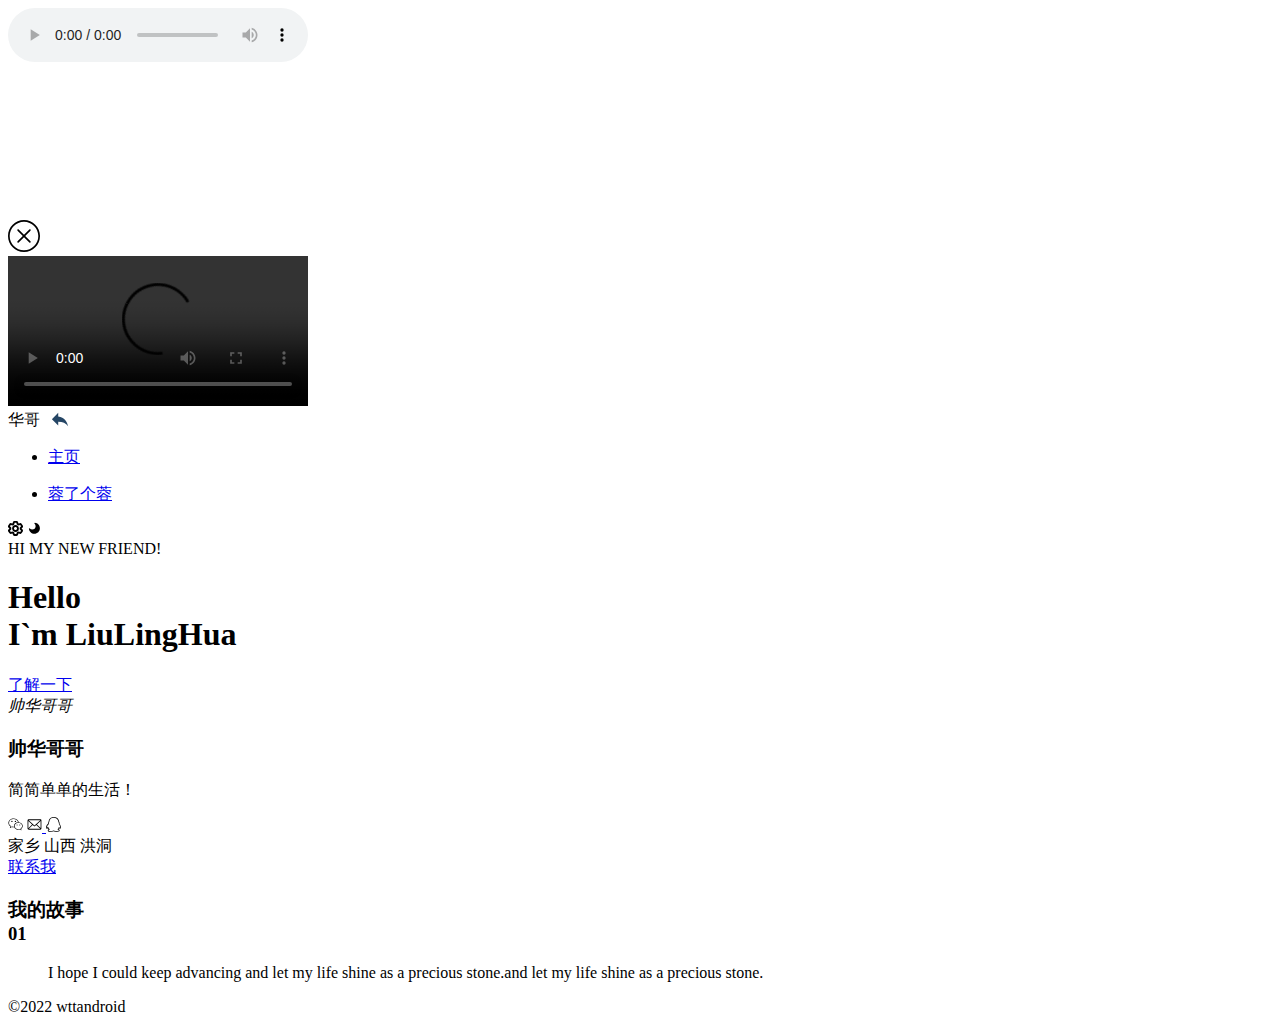
==== index.html @ 84336a1c "Update index.html" ====
<!DOCTYPE html>
<html lang="en">

<head>
  <meta charset="UTF-8">
  <meta http-equiv="X-UA-Compatible" content="IE=edge">
  <meta name="viewport" content="width=device-width, initial-scale=1.0">
  <title>帅华浅笑</title>
  <link rel="stylesheet" href="./css/base.css">
  <script src="./js/jq.js"></script>
  <link rel="stylesheet" href="./css/index1.css">

</head>

<body>

  <div class="music-wrap" id="musicwrap">
    <audio id="play1" controls>
      <source src="./img/music.mp3">
    </audio>
  </div>


  <canvas class="canvas-wrap" id="triangle-lost-in-space" resize="true"></canvas>

  <!-- loadding -->
  <div class="lodding-wrap">
    <div class="loadding-div"></div>
  </div>
  <!-- 遮罩层 -->
  <div class="zhezhao" id="zhezhao">
    <span class="close"><svg t="1649229755294" class="icon" viewBox="0 0 1024 1024" version="1.1"
        xmlns="http://www.w3.org/2000/svg" p-id="4692" width="32" height="32">
        <path
          d="M512 0C229.187368 0 0 229.187368 0 512 0 794.812632 229.187368 1024 512 1024 794.812632 1024 1024 794.812632 1024 512 1024 229.187368 794.812632 0 512 0ZM512 970.105263C259.368421 970.105263 53.894737 764.631579 53.894737 512 53.894737 259.368421 259.368421 53.894737 512 53.894737 764.631579 53.894737 970.105263 259.368421 970.105263 512 970.105263 764.631579 764.631579 970.105263 512 970.105263ZM550.130526 512 719.629474 342.366316C730.273684 331.856842 730.273684 314.88 719.629474 304.370526 709.12 293.726316 692.143158 293.726316 681.633684 304.370526L512 473.869474 342.366316 304.370526C331.856842 293.726316 314.88 293.726316 304.370526 304.370526 293.726316 314.88 293.726316 331.856842 304.370526 342.366316L473.869474 512 304.370526 681.633684C293.726316 692.143158 293.726316 709.12 304.370526 719.629474 309.625263 724.884211 316.496842 727.578947 323.368421 727.578947 330.24 727.578947 337.111579 724.884211 342.366316 719.629474L512 550.130526 681.633684 719.629474C686.888421 724.884211 693.76 727.578947 700.631579 727.578947 707.503158 727.578947 714.374737 724.884211 719.629474 719.629474 730.273684 709.12 730.273684 692.143158 719.629474 681.633684L550.130526 512Z"
          p-id="4693"></path>
      </svg></span>
    <div id="videoResume">
      <video id="videoResumeC" controls="" name="media">
        <source src="http://123.56.144.92/hualang/WhyDon'tWe.mp4" type="video/mp4">
      </video>
    </div>
  </div>

  <!-- 主要页面 -->
  <div class="box">

    <!-- 顶部栏 -->
    <div class="header borderafter">
      <!-- 返回按钮 -->
      <a style="position: absolute;left:50px;" href="javascript:history.back()">
        <svg t="1649246285004" class="icon" viewBox="0 0 1024 1024" version="1.1" xmlns="http://www.w3.org/2000/svg"
          p-id="3737" width="20" height="20">
          <path
            d="M98 468.9l322.8-322.8v184.4C743.6 376.7 881.9 607.3 928 837.8 812.7 676.4 651.3 602.6 420.8 602.6v189.1L98 468.9z"
            p-id="3738" fill="#254665"></path>
        </svg>
      </a>


      <div class="col">
        <span>华哥</span>
        <!-- 右边操作栏 -->

        <div class="header-right">
          <!-- 按钮 -->
          <div class="min_menu-wrap" id="minmenu">
            <span class="min_menu"></span>
          </div>
          <!-- 列表 -->
          <div class="menu_list">
            <!-- 栏目 -->
            <ul class="header-nav">
              <li class="active"><a href="./index1.html">主页</a></li>
            </ul>
            <ul class="header-nav">
              <li class="active"><a href="./rlgr.html">蓉了个蓉</a></li>
            </ul>
            <!-- 开关灯 -->
            <span class="kaig-bottm">
              <svg t="1649159647627" class="icon" viewBox="0 0 1024 1024" version="1.1"
                xmlns="http://www.w3.org/2000/svg" p-id="2250" width="15" height="15">
                <path
                  d="M1008.535135 710.670332l-70.446388 116.386904a112.099975 112.099975 0 0 1-140.572857 43.829042l-69.422645-17.083729c-5.502624 3.1992-11.133217 6.3984-16.763809 9.341665l-18.299425 62.896276C687.335435 981.514621 639.4754 1023.744064 582.657604 1023.744064H441.764828c-56.817796 0-104.677831-42.293427-110.308423-97.703574l-18.299425-62.896276a422.166458 422.166458 0 0 1-16.827793-9.341665l-69.614597 17.083729a112.163959 112.163959 0 0 1-140.508873-43.893026L15.631361 710.542364a107.493127 107.493127 0 0 1 32.43989-144.731817L96.251206 518.910272a410.649338 410.649338 0 0 1 0-14.204448l-48.179955-46.836291a107.365159 107.365159 0 0 1-32.375906-144.731817l70.190452-116.450888a112.099975 112.099975 0 0 1 140.572857-43.893026l69.550612 17.083729c5.566608-3.1992 11.133217-6.3984 16.827794-9.341665l18.299425-62.896276C336.831061 42.229443 384.691096 0 441.508892 0H582.529636c56.817796 0 104.677831 42.293427 110.372407 97.63959l18.235441 62.704324c5.75856 3.007248 11.325169 6.142464 16.827793 9.341665l69.678581-17.083729a112.163959 112.163959 0 0 1 140.508873 43.893026l70.446388 116.514872a107.493127 107.493127 0 0 1-32.375906 144.731817l-48.179955 46.772307a414.616346 414.616346 0 0 1 0 14.204448l48.243939 46.836291c47.092227 31.928018 62.192452 94.952262 32.247938 145.115721z m-213.066733-142.23644l3.391152-31.032242a246.210447 246.210447 0 0 0 0-51.699076l-3.263184-30.904274 93.992502-91.305173-53.554612-88.553862-131.615096 32.311922-23.546113-16.059985a294.134466 294.134466 0 0 0-48.627844-26.809297l-27.513121-11.901025L568.453156 127.968008H455.649356L419.370426 252.736816l-27.705074 11.965009c-16.635841 7.166208-32.951762 16.187953-48.499875 26.745313l-23.610097 15.996001-131.487128-32.247938-53.36266 88.489878 94.056486 91.433141-3.263184 30.968258a247.874031 247.874031 0 0 0 0 51.699076l3.1992 30.904274-93.928518 91.369157 53.554612 88.489878 131.551112-32.311922 23.610097 16.059985c15.292177 10.429393 31.544114 19.451137 48.563859 26.809297l27.577106 11.965009L455.905292 895.776056h112.611848l36.342914-124.768808 27.64109-11.965009c16.699825-7.166208 32.951762-16.187953 48.563859-26.745313l23.546113-15.996001 131.423144 32.247938 53.68258-88.745814-94.184454-91.369157zM512.147232 615.846038c57.329668 0 103.846038-46.516371 103.974006-103.974006 0-57.329668-46.644339-103.974006-103.974006-103.974007S408.173225 454.542364 408.173225 511.872032 454.817564 615.846038 512.147232 615.846038z m0 127.968008c-127.968008 0-231.942014-103.910022-231.942015-231.942014 0-127.968008 103.910022-231.942014 231.942015-231.942015 127.968008 0 231.942014 103.910022 231.942014 232.133967A232.133967 232.133967 0 0 1 512.147232 743.814046z"
                  p-id="2251"></path>
              </svg>
              <!-- 开关按钮 -->
              <span class="my-radio active" id="myRadio">
                <i></i>
              </span>
              <svg t="1649159678284" class="icon" viewBox="0 0 1024 1024" version="1.1"
                xmlns="http://www.w3.org/2000/svg" p-id="3376" width="15" height="15">
                <path
                  d="M505.4 878.6c-196.7 0-358-150.9-374.9-343.1 1-18.6 16.1-33.4 34.9-33.4 10.8 0 20.5 4.8 26.9 12.4 0.2 0.3 0.5 0.1 0.5-0.7 41.6 44.2 100.5 71.9 166.1 71.9 127.1 0 230.1-103 230.1-230.1 0-66.1-28-125.1-72.6-166.8 0.1-0.1 0.5-0.1 0.3-0.3-7-6.5-11.4-15.7-11.4-26.1 0-19 14.9-34.1 33.7-35.3 192.1 17.1 342.9 178.3 342.9 375 0 208-168.5 376.5-376.5 376.5z"
                  p-id="3377"></path>
              </svg>
            </span>
          </div>
        </div>
      </div>
    </div>

    <!-- 顶部导航 -->
    <div class="navigation">
      <div class="nav-titleBox co zz">
        <!-- 占位符 -->
        <div class="co-left"></div>

        <!-- 标题 -->
        <div class="co-right ">
          <span class="titleBox-tag">HI MY NEW FRIEND!</span>
          <h1>
            Hello<br>
            I`m LiuLingHua
          </h1>
          <a class="buttom navbtn" href="#next-one">了解一下
          </a>
        </div>
      </div>
    </div>




    <!-- 主要内容 -->
    <div class="container content zz">

      <!-- 占位符 -->
      <div class="co-left">
        <!-- 简历吸盘 -->
        <div class="me-card carbox borderbefore" id="mycard">
          <div class="mecar-title">
            <div class="me-image">
              <span class="status">
                <i>帅华哥哥</i>
              </span>
              <img src="./img/head.jpg" alt="">
            </div>
            <h3>帅华哥哥</h3>
            <p class="me-hover">
              <span>简简单单的生活！</span>
            </p>
          </div>
          <div class="borderbotm"></div>
          <div class="lianxi-list">
            <a title="wx:你猜">
              <svg t="1649145899448" class="icon" viewBox="0 0 1024 1024" version="1.1"
                xmlns="http://www.w3.org/2000/svg" p-id="14861" width="15" height="15">
                <path
                  d="M506.942 345.921c25.259 0 42.134-16.916 42.134-42.107 0-25.477-16.848-41.956-42.134-41.956-25.299 0-50.668 16.48-50.668 41.956 0.028 25.204 25.409 42.107 50.668 42.107l0 0zM506.942 345.921zM271.257 261.857c-25.259 0-50.79 16.48-50.79 41.956 0 25.19 25.532 42.107 50.79 42.107 25.163 0 42.012-16.916 42.012-42.107-0.014-25.477-16.834-41.956-42.012-41.956l0 0zM271.257 261.857zM1010.654 615.492c0-133.202-123.563-246.702-275.237-258.512 0.205-1.652 0.301-3.373-0.068-5.092-30.406-141.79-182.886-248.695-354.7-248.695-194.15 0-352.119 135.387-352.119 301.793 0 89.279 45.574 169.725 131.946 233.158l-30.106 90.508c-1.939 5.885-0.177 12.37 4.506 16.452 2.853 2.458 6.445 3.741 10.076 3.741 2.335 0 4.697-0.546 6.867-1.625l113.036-56.565 13.926 2.827c34.802 7.154 64.853 13.353 101.868 13.353 10.895 0 40.878-3.987 43.404-7.182 40.755 101.99 153.094 175.61 285.273 175.61 33.86 0 68.13-8.164 98.891-15.866l87.136 47.636c2.307 1.257 4.847 1.911 7.359 1.911 3.441 0 6.881-1.161 9.639-3.413 4.847-3.932 6.841-10.404 5.038-16.33l-22.255-74.001c74.602-58.955 115.521-129.488 115.521-199.708l0 0zM409.798 665.75c-9.626 0.833-19.388 1.243-29.082 1.243-32.686 0-60.334-5.652-92.31-12.26l-18.582-3.755c-3.195-0.683-6.567-0.245-9.503 1.269l-81.687 40.892 21.231-63.775c2.076-6.24-0.205-13.053-5.57-16.821-82.07-57.207-123.659-126.894-123.659-207.093 0-144.179 139.087-261.516 310.067-261.516 151.142 0 284.959 91.955 312.579 214.261-158.475 2.076-286.706 113.487-286.706 250.32 0 19.893 3.018 39.171 8.11 57.767-1.542-0.382-3.168-0.683-4.887-0.532l0 0zM860.371 788.699c-4.875 3.673-6.935 10.007-5.188 15.852l13.804 45.903-56.647-30.993c-2.157-1.188-4.588-1.803-7.004-1.803-1.188 0-2.389 0.15-3.564 0.464-30.379 7.674-61.822 15.593-92.433 15.593-142.186 0-257.857-97.717-257.857-217.811 0-120.095 115.658-217.771 257.857-217.771 139.469 0 257.325 99.724 257.325 217.771 0 59.87-37.738 121.255-106.291 172.797l0 0zM868.181 797.178zM616.454 506.006c-16.848 0-33.696 16.971-33.696 33.792 0 16.944 16.848 33.669 33.696 33.669 25.313 0 42.038-16.725 42.038-33.669 0-16.848-16.725-33.792-42.038-33.792l0 0zM616.454 506.006zM801.58 506.006c-16.603 0-33.451 16.971-33.451 33.792 0 16.944 16.848 33.669 33.451 33.669 25.231 0 42.257-16.725 42.257-33.669 0-16.848-16.998-33.792-42.257-33.792l0 0zM801.58 506.006z"
                  p-id="14862"></path>
              </svg>
            </a>
            <a title="email:2501448424@qq.com" href="Mailto:2501448424@qq.com?Subject=邮箱标题&amp;Body=邮箱内容！">
              <svg t="1649145973361" class="icon" viewBox="0 0 1024 1024" version="1.1"
                xmlns="http://www.w3.org/2000/svg" p-id="17271" width="15" height="15">
                <path
                  d="M983.899806 785.385782V224.886223h0.180631l-0.180631-4.696419c-0.180632-5.238314-0.722526-10.476627-1.806315-15.714941-2.890104-25.469042-21.675781-44.977245-45.519139-47.686717H122.287529c-11.741048 0-23.482096 1.625684-34.861881 5.238314-30.346093 10.295996-50.757453 40.100194-50.576821 74.058917v534.849885c-0.361263 21.314518 5.780208 42.087141 17.701887 59.789028l0.361263 0.722526 5.418946 3.973893c18.243782 21.856412 44.977245 34.319986 73.517022 34.500618H904.421944c37.751984 0 70.265655-27.094726 79.477862-66.291763l0.180631-0.541894c0.361263-5.96084 0.361263-11.741048-0.180631-17.701888zM390.16405 547.494091l55.453872 49.854295 43.893456 40.100194c5.418945 5.96084 13.005468 9.57347 21.133886 9.57347 7.947786 0 15.534309-3.431999 21.133886-9.57347l101.153642-91.941436 272.753572 263.721997H126.622685L390.16405 547.494091z m120.119951 30.346092L111.449638 216.03528H115.604163c214.409596-0.903158 703.559711-2.890104 793.875463-0.361263l-399.195625 362.166166z m165.458458-69.72376l251.619686-227.956959v474.518963L675.742459 508.116423z m-328.568707 0.180631L93.205856 760.278003V278.895043l253.967896 229.402011z"
                  p-id="17272"></path>
              </svg>
            </a>
            <a title="QQ:2501448424">
              <svg t="1649146096754" class="icon" viewBox="0 0 1024 1024" version="1.1"
                xmlns="http://www.w3.org/2000/svg" p-id="18277" width="15" height="15">
                <path
                  d="M537.576602 0c345.434577 0 362.285044 329.787714 362.285044 329.787714 52.356809 69.207276 24.072096 131.794725 24.072096 131.794725 168.504671 264.793055 59.578437 341.22196 29.488318 346.638181-29.488318 5.416222-58.374833-32.49733-58.374833-32.49733s-9.628838 37.913551-33.700934 58.374833c87.86315 40.922563 72.216288 92.075767 72.216288 92.075767s-18.655874 154.061414-383.94993 56.569425l-31.293725-5.416222c-350.248996 126.378504-393.578768-43.931575-393.578768-43.931575s-14.443258-71.012683 53.560413-97.491989c-39.718958-24.072096-53.560413-75.2253-53.560413-75.2253s-35.506341 57.77303-81.845126 36.709946C-3.443754 775.723291-31.728467 587.359141 143.997834 451.351799c0 0-25.275701-80.641521 32.49733-128.785713C176.495163 322.566085 192.142025 0 537.576602 0L537.576602 0 537.576602 0zM230.055576 341.22196C153.626672 406.216619 204.779876 471.211278 204.779876 471.211278 36.275204 574.72129 66.365324 742.022357 66.365324 742.022357s27.081108-13.239653 45.736982-52.356809c19.257677-39.117156 48.745994 6.619826 48.745994 6.619826s18.655874 89.066755 74.623497 123.971294c56.569425 34.904539-2.40721 57.171228-2.40721 57.171228s-61.985647 0.601802-56.569425 43.329773c5.416222 42.126168 205.81642 95.084779 325.575097 1.203605l63.791054 8.425234c209.427235 72.81809 312.937247 4.814419 319.557073-8.425234 6.619826-13.239653-31.895527-38.515353-67.401869-53.560413-35.506341-15.04506-44.533377-30.691922-13.239653-51.153204 31.293725-21.063084 43.931575-62.587449 61.985647-105.31542 18.054072-42.72797 45.736982-21.664886 49.347797-9.628838 3.610814 12.036048 29.488318 52.356809 29.488318 52.356809s68.003671-72.216288-73.419893-285.856139c0 0 30.691922-63.791054-21.063084-116.147863 0 0-12.63785-300.299397-320.158876-300.299397C224.639355 52.356809 230.055576 341.22196 230.055576 341.22196L230.055576 341.22196 230.055576 341.22196z"
                  p-id="18278"></path>
              </svg>
            </a>
          </div>
          <div class="borderbotm"></div>
          <div class="mecar-bottm">
            <div>
              <span class="mecarbottm-key">家乡</span>
              <span class="mecarbottm-value">山西 洪洞</span>
            </div>
          </div>
          <div class="borderbotm"></div>
          <div class="buttom-box ">
            <a class="button" href="Mailto:1457321681@qq.com?Subject=邮箱标题&amp;Body=邮箱内容！">联系我</a>
          </div>
        </div>
      </div>
      <!-- 右边 -->
      <div class="co-right" id="next-one">
        <!-- 完成项目 -->
        <div class="content-li li1">

        </div>
        <!-- 我的故事 -->
        <div class="content-li li2">
          <h3>
            <span>我的故事</span>
            <div class="borderbotm"></div>
            <span>01</span>
          </h3>
          <div class="carbox li2-box">
            <blockquote>
              I hope I could keep advancing and let my life shine as a precious stone.and let my life shine as a
              precious stone.
            </blockquote>
          </div>
        </div>
        <!-- 我的能力 -->
        <div class="content-li li4">
        </div>

        <div class="borderbotm"></div>
        <!-- 底部 -->
        <div class="carbox copybottm">
          ©2022 wttandroid
        </div>
      </div>
      <div class="left">
      </div>

    </div>

</body>
<script type="text/javascript" src="./js/paper-full.min.js"></script>
<script type="text/javascript" src="./js/canvas.js"></script>
<script src="./js/base.js"></script>
<script src="./js/index1.js"></script>


</html>
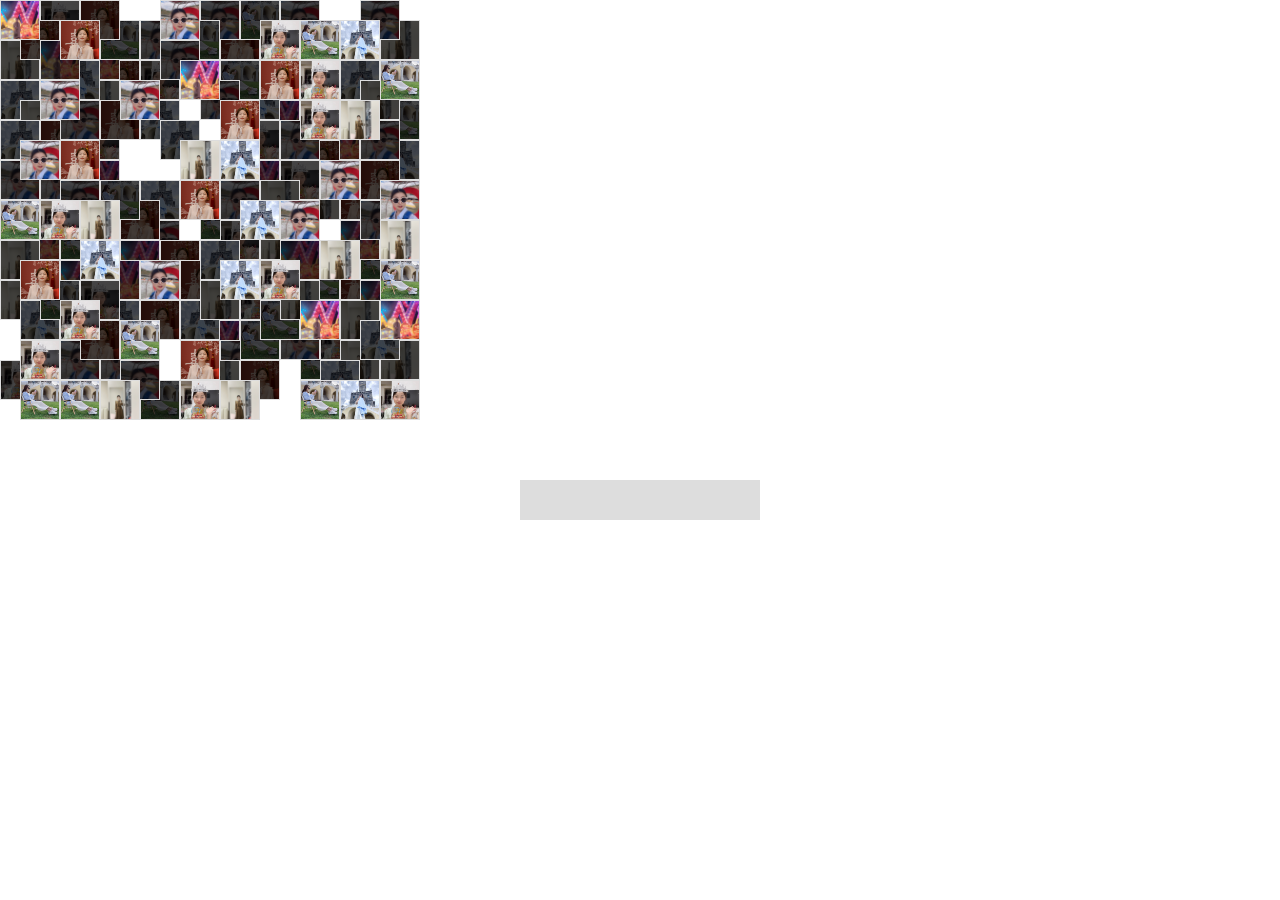
==== commit 2b7471fe: "Update index.html" ====
--- a/index.html
+++ b/index.html
@@ -1,226 +1,256 @@
 <!DOCTYPE html>
 <html lang="en">
-
 <head>
-  <meta charset="UTF-8">
-  <meta http-equiv="X-UA-Compatible" content="IE=edge">
-  <meta name="viewport" content="width=device-width, initial-scale=1.0">
-  <title>帅华浅笑</title>
-  <link rel="stylesheet" href="./css/base.css">
-  <script src="./js/jq.js"></script>
-  <link rel="stylesheet" href="./css/index1.css">
-
+    <meta charset="UTF-8" />
+    <meta http-equiv="X-UA-Compatible" content="IE=edge" />
+    <meta name="viewport" content="width=device-width, initial-scale=1.0" />
+
+    <title>蓉了个蓉</title>
+    <style>
+        * {
+            box-sizing: border-box;
+        }
+        body {
+            margin: 0;
+        }
+        .main {
+            position: relative;
+        }
+        .item {
+            position: absolute;
+            background: no-repeat center center #ffffff;
+            border: 1px solid #ddd;
+            background-size: 100%;
+            color: transparent;
+            display: flex;
+            justify-content: center;
+            align-items: center;
+            z-index: 0;
+            transition: left 0.3s, top 0.3s, transform 0.1s;
+        }
+        .item:after {
+            content: "";
+            position: absolute;
+            top: 0;
+            bottom: 0;
+            left: 0;
+            right: 0;
+            transition: background-color 0.2s;
+        }
+        .disabled:after {
+            background-color: rgba(0, 0, 0, 0.7);
+        }
+        .move-list {
+            border: 1px solid #ddd;
+            background-color: #ddd;
+            margin: 0 auto;
+        }
+    </style>
 </head>
-
 <body>
-
-  <div class="music-wrap" id="musicwrap">
-    <audio id="play1" controls>
-      <source src="./img/music.mp3">
-    </audio>
-  </div>
-
-
-  <canvas class="canvas-wrap" id="triangle-lost-in-space" resize="true"></canvas>
-
-  <!-- loadding -->
-  <div class="lodding-wrap">
-    <div class="loadding-div"></div>
-  </div>
-  <!-- 遮罩层 -->
-  <div class="zhezhao" id="zhezhao">
-    <span class="close"><svg t="1649229755294" class="icon" viewBox="0 0 1024 1024" version="1.1"
-        xmlns="http://www.w3.org/2000/svg" p-id="4692" width="32" height="32">
-        <path
-          d="M512 0C229.187368 0 0 229.187368 0 512 0 794.812632 229.187368 1024 512 1024 794.812632 1024 1024 794.812632 1024 512 1024 229.187368 794.812632 0 512 0ZM512 970.105263C259.368421 970.105263 53.894737 764.631579 53.894737 512 53.894737 259.368421 259.368421 53.894737 512 53.894737 764.631579 53.894737 970.105263 259.368421 970.105263 512 970.105263 764.631579 764.631579 970.105263 512 970.105263ZM550.130526 512 719.629474 342.366316C730.273684 331.856842 730.273684 314.88 719.629474 304.370526 709.12 293.726316 692.143158 293.726316 681.633684 304.370526L512 473.869474 342.366316 304.370526C331.856842 293.726316 314.88 293.726316 304.370526 304.370526 293.726316 314.88 293.726316 331.856842 304.370526 342.366316L473.869474 512 304.370526 681.633684C293.726316 692.143158 293.726316 709.12 304.370526 719.629474 309.625263 724.884211 316.496842 727.578947 323.368421 727.578947 330.24 727.578947 337.111579 724.884211 342.366316 719.629474L512 550.130526 681.633684 719.629474C686.888421 724.884211 693.76 727.578947 700.631579 727.578947 707.503158 727.578947 714.374737 724.884211 719.629474 719.629474 730.273684 709.12 730.273684 692.143158 719.629474 681.633684L550.130526 512Z"
-          p-id="4693"></path>
-      </svg></span>
-    <div id="videoResume">
-      <video id="videoResumeC" controls="" name="media">
-        <source src="http://123.56.144.92/hualang/WhyDon'tWe.mp4" type="video/mp4">
-      </video>
-    </div>
-  </div>
-
-  <!-- 主要页面 -->
-  <div class="box">
-
-    <!-- 顶部栏 -->
-    <div class="header borderafter">
-      <!-- 返回按钮 -->
-      <a style="position: absolute;left:50px;" href="javascript:history.back()">
-        <svg t="1649246285004" class="icon" viewBox="0 0 1024 1024" version="1.1" xmlns="http://www.w3.org/2000/svg"
-          p-id="3737" width="20" height="20">
-          <path
-            d="M98 468.9l322.8-322.8v184.4C743.6 376.7 881.9 607.3 928 837.8 812.7 676.4 651.3 602.6 420.8 602.6v189.1L98 468.9z"
-            p-id="3738" fill="#254665"></path>
-        </svg>
-      </a>
-
-
-      <div class="col">
-        <span>华哥</span>
-        <!-- 右边操作栏 -->
-
-        <div class="header-right">
-          <!-- 按钮 -->
-          <div class="min_menu-wrap" id="minmenu">
-            <span class="min_menu"></span>
-          </div>
-          <!-- 列表 -->
-          <div class="menu_list">
-            <!-- 栏目 -->
-            <ul class="header-nav">
-              <li class="active"><a href="./index1.html">主页</a></li>
-            </ul>
-            <ul class="header-nav">
-              <li class="active"><a href="./rlgr.html">蓉了个蓉</a></li>
-            </ul>
-            <!-- 开关灯 -->
-            <span class="kaig-bottm">
-              <svg t="1649159647627" class="icon" viewBox="0 0 1024 1024" version="1.1"
-                xmlns="http://www.w3.org/2000/svg" p-id="2250" width="15" height="15">
-                <path
-                  d="M1008.535135 710.670332l-70.446388 116.386904a112.099975 112.099975 0 0 1-140.572857 43.829042l-69.422645-17.083729c-5.502624 3.1992-11.133217 6.3984-16.763809 9.341665l-18.299425 62.896276C687.335435 981.514621 639.4754 1023.744064 582.657604 1023.744064H441.764828c-56.817796 0-104.677831-42.293427-110.308423-97.703574l-18.299425-62.896276a422.166458 422.166458 0 0 1-16.827793-9.341665l-69.614597 17.083729a112.163959 112.163959 0 0 1-140.508873-43.893026L15.631361 710.542364a107.493127 107.493127 0 0 1 32.43989-144.731817L96.251206 518.910272a410.649338 410.649338 0 0 1 0-14.204448l-48.179955-46.836291a107.365159 107.365159 0 0 1-32.375906-144.731817l70.190452-116.450888a112.099975 112.099975 0 0 1 140.572857-43.893026l69.550612 17.083729c5.566608-3.1992 11.133217-6.3984 16.827794-9.341665l18.299425-62.896276C336.831061 42.229443 384.691096 0 441.508892 0H582.529636c56.817796 0 104.677831 42.293427 110.372407 97.63959l18.235441 62.704324c5.75856 3.007248 11.325169 6.142464 16.827793 9.341665l69.678581-17.083729a112.163959 112.163959 0 0 1 140.508873 43.893026l70.446388 116.514872a107.493127 107.493127 0 0 1-32.375906 144.731817l-48.179955 46.772307a414.616346 414.616346 0 0 1 0 14.204448l48.243939 46.836291c47.092227 31.928018 62.192452 94.952262 32.247938 145.115721z m-213.066733-142.23644l3.391152-31.032242a246.210447 246.210447 0 0 0 0-51.699076l-3.263184-30.904274 93.992502-91.305173-53.554612-88.553862-131.615096 32.311922-23.546113-16.059985a294.134466 294.134466 0 0 0-48.627844-26.809297l-27.513121-11.901025L568.453156 127.968008H455.649356L419.370426 252.736816l-27.705074 11.965009c-16.635841 7.166208-32.951762 16.187953-48.499875 26.745313l-23.610097 15.996001-131.487128-32.247938-53.36266 88.489878 94.056486 91.433141-3.263184 30.968258a247.874031 247.874031 0 0 0 0 51.699076l3.1992 30.904274-93.928518 91.369157 53.554612 88.489878 131.551112-32.311922 23.610097 16.059985c15.292177 10.429393 31.544114 19.451137 48.563859 26.809297l27.577106 11.965009L455.905292 895.776056h112.611848l36.342914-124.768808 27.64109-11.965009c16.699825-7.166208 32.951762-16.187953 48.563859-26.745313l23.546113-15.996001 131.423144 32.247938 53.68258-88.745814-94.184454-91.369157zM512.147232 615.846038c57.329668 0 103.846038-46.516371 103.974006-103.974006 0-57.329668-46.644339-103.974006-103.974006-103.974007S408.173225 454.542364 408.173225 511.872032 454.817564 615.846038 512.147232 615.846038z m0 127.968008c-127.968008 0-231.942014-103.910022-231.942015-231.942014 0-127.968008 103.910022-231.942014 231.942015-231.942015 127.968008 0 231.942014 103.910022 231.942014 232.133967A232.133967 232.133967 0 0 1 512.147232 743.814046z"
-                  p-id="2251"></path>
-              </svg>
-              <!-- 开关按钮 -->
-              <span class="my-radio active" id="myRadio">
-                <i></i>
-              </span>
-              <svg t="1649159678284" class="icon" viewBox="0 0 1024 1024" version="1.1"
-                xmlns="http://www.w3.org/2000/svg" p-id="3376" width="15" height="15">
-                <path
-                  d="M505.4 878.6c-196.7 0-358-150.9-374.9-343.1 1-18.6 16.1-33.4 34.9-33.4 10.8 0 20.5 4.8 26.9 12.4 0.2 0.3 0.5 0.1 0.5-0.7 41.6 44.2 100.5 71.9 166.1 71.9 127.1 0 230.1-103 230.1-230.1 0-66.1-28-125.1-72.6-166.8 0.1-0.1 0.5-0.1 0.3-0.3-7-6.5-11.4-15.7-11.4-26.1 0-19 14.9-34.1 33.7-35.3 192.1 17.1 342.9 178.3 342.9 375 0 208-168.5 376.5-376.5 376.5z"
-                  p-id="3377"></path>
-              </svg>
-            </span>
-          </div>
-        </div>
-      </div>
-    </div>
-
-    <!-- 顶部导航 -->
-    <div class="navigation">
-      <div class="nav-titleBox co zz">
-        <!-- 占位符 -->
-        <div class="co-left"></div>
-
-        <!-- 标题 -->
-        <div class="co-right ">
-          <span class="titleBox-tag">HI MY NEW FRIEND!</span>
-          <h1>
-            Hello<br>
-            I`m LiuLingHua
-          </h1>
-          <a class="buttom navbtn" href="#next-one">了解一下
-          </a>
-        </div>
-      </div>
-    </div>
-
-
-
-
-    <!-- 主要内容 -->
-    <div class="container content zz">
-
-      <!-- 占位符 -->
-      <div class="co-left">
-        <!-- 简历吸盘 -->
-        <div class="me-card carbox borderbefore" id="mycard">
-          <div class="mecar-title">
-            <div class="me-image">
-              <span class="status">
-                <i>帅华哥哥</i>
-              </span>
-              <img src="./img/head.jpg" alt="">
-            </div>
-            <h3>帅华哥哥</h3>
-            <p class="me-hover">
-              <span>简简单单的生活！</span>
-            </p>
-          </div>
-          <div class="borderbotm"></div>
-          <div class="lianxi-list">
-            <a title="wx:你猜">
-              <svg t="1649145899448" class="icon" viewBox="0 0 1024 1024" version="1.1"
-                xmlns="http://www.w3.org/2000/svg" p-id="14861" width="15" height="15">
-                <path
-                  d="M506.942 345.921c25.259 0 42.134-16.916 42.134-42.107 0-25.477-16.848-41.956-42.134-41.956-25.299 0-50.668 16.48-50.668 41.956 0.028 25.204 25.409 42.107 50.668 42.107l0 0zM506.942 345.921zM271.257 261.857c-25.259 0-50.79 16.48-50.79 41.956 0 25.19 25.532 42.107 50.79 42.107 25.163 0 42.012-16.916 42.012-42.107-0.014-25.477-16.834-41.956-42.012-41.956l0 0zM271.257 261.857zM1010.654 615.492c0-133.202-123.563-246.702-275.237-258.512 0.205-1.652 0.301-3.373-0.068-5.092-30.406-141.79-182.886-248.695-354.7-248.695-194.15 0-352.119 135.387-352.119 301.793 0 89.279 45.574 169.725 131.946 233.158l-30.106 90.508c-1.939 5.885-0.177 12.37 4.506 16.452 2.853 2.458 6.445 3.741 10.076 3.741 2.335 0 4.697-0.546 6.867-1.625l113.036-56.565 13.926 2.827c34.802 7.154 64.853 13.353 101.868 13.353 10.895 0 40.878-3.987 43.404-7.182 40.755 101.99 153.094 175.61 285.273 175.61 33.86 0 68.13-8.164 98.891-15.866l87.136 47.636c2.307 1.257 4.847 1.911 7.359 1.911 3.441 0 6.881-1.161 9.639-3.413 4.847-3.932 6.841-10.404 5.038-16.33l-22.255-74.001c74.602-58.955 115.521-129.488 115.521-199.708l0 0zM409.798 665.75c-9.626 0.833-19.388 1.243-29.082 1.243-32.686 0-60.334-5.652-92.31-12.26l-18.582-3.755c-3.195-0.683-6.567-0.245-9.503 1.269l-81.687 40.892 21.231-63.775c2.076-6.24-0.205-13.053-5.57-16.821-82.07-57.207-123.659-126.894-123.659-207.093 0-144.179 139.087-261.516 310.067-261.516 151.142 0 284.959 91.955 312.579 214.261-158.475 2.076-286.706 113.487-286.706 250.32 0 19.893 3.018 39.171 8.11 57.767-1.542-0.382-3.168-0.683-4.887-0.532l0 0zM860.371 788.699c-4.875 3.673-6.935 10.007-5.188 15.852l13.804 45.903-56.647-30.993c-2.157-1.188-4.588-1.803-7.004-1.803-1.188 0-2.389 0.15-3.564 0.464-30.379 7.674-61.822 15.593-92.433 15.593-142.186 0-257.857-97.717-257.857-217.811 0-120.095 115.658-217.771 257.857-217.771 139.469 0 257.325 99.724 257.325 217.771 0 59.87-37.738 121.255-106.291 172.797l0 0zM868.181 797.178zM616.454 506.006c-16.848 0-33.696 16.971-33.696 33.792 0 16.944 16.848 33.669 33.696 33.669 25.313 0 42.038-16.725 42.038-33.669 0-16.848-16.725-33.792-42.038-33.792l0 0zM616.454 506.006zM801.58 506.006c-16.603 0-33.451 16.971-33.451 33.792 0 16.944 16.848 33.669 33.451 33.669 25.231 0 42.257-16.725 42.257-33.669 0-16.848-16.998-33.792-42.257-33.792l0 0zM801.58 506.006z"
-                  p-id="14862"></path>
-              </svg>
-            </a>
-            <a title="email:2501448424@qq.com" href="Mailto:2501448424@qq.com?Subject=邮箱标题&amp;Body=邮箱内容！">
-              <svg t="1649145973361" class="icon" viewBox="0 0 1024 1024" version="1.1"
-                xmlns="http://www.w3.org/2000/svg" p-id="17271" width="15" height="15">
-                <path
-                  d="M983.899806 785.385782V224.886223h0.180631l-0.180631-4.696419c-0.180632-5.238314-0.722526-10.476627-1.806315-15.714941-2.890104-25.469042-21.675781-44.977245-45.519139-47.686717H122.287529c-11.741048 0-23.482096 1.625684-34.861881 5.238314-30.346093 10.295996-50.757453 40.100194-50.576821 74.058917v534.849885c-0.361263 21.314518 5.780208 42.087141 17.701887 59.789028l0.361263 0.722526 5.418946 3.973893c18.243782 21.856412 44.977245 34.319986 73.517022 34.500618H904.421944c37.751984 0 70.265655-27.094726 79.477862-66.291763l0.180631-0.541894c0.361263-5.96084 0.361263-11.741048-0.180631-17.701888zM390.16405 547.494091l55.453872 49.854295 43.893456 40.100194c5.418945 5.96084 13.005468 9.57347 21.133886 9.57347 7.947786 0 15.534309-3.431999 21.133886-9.57347l101.153642-91.941436 272.753572 263.721997H126.622685L390.16405 547.494091z m120.119951 30.346092L111.449638 216.03528H115.604163c214.409596-0.903158 703.559711-2.890104 793.875463-0.361263l-399.195625 362.166166z m165.458458-69.72376l251.619686-227.956959v474.518963L675.742459 508.116423z m-328.568707 0.180631L93.205856 760.278003V278.895043l253.967896 229.402011z"
-                  p-id="17272"></path>
-              </svg>
-            </a>
-            <a title="QQ:2501448424">
-              <svg t="1649146096754" class="icon" viewBox="0 0 1024 1024" version="1.1"
-                xmlns="http://www.w3.org/2000/svg" p-id="18277" width="15" height="15">
-                <path
-                  d="M537.576602 0c345.434577 0 362.285044 329.787714 362.285044 329.787714 52.356809 69.207276 24.072096 131.794725 24.072096 131.794725 168.504671 264.793055 59.578437 341.22196 29.488318 346.638181-29.488318 5.416222-58.374833-32.49733-58.374833-32.49733s-9.628838 37.913551-33.700934 58.374833c87.86315 40.922563 72.216288 92.075767 72.216288 92.075767s-18.655874 154.061414-383.94993 56.569425l-31.293725-5.416222c-350.248996 126.378504-393.578768-43.931575-393.578768-43.931575s-14.443258-71.012683 53.560413-97.491989c-39.718958-24.072096-53.560413-75.2253-53.560413-75.2253s-35.506341 57.77303-81.845126 36.709946C-3.443754 775.723291-31.728467 587.359141 143.997834 451.351799c0 0-25.275701-80.641521 32.49733-128.785713C176.495163 322.566085 192.142025 0 537.576602 0L537.576602 0 537.576602 0zM230.055576 341.22196C153.626672 406.216619 204.779876 471.211278 204.779876 471.211278 36.275204 574.72129 66.365324 742.022357 66.365324 742.022357s27.081108-13.239653 45.736982-52.356809c19.257677-39.117156 48.745994 6.619826 48.745994 6.619826s18.655874 89.066755 74.623497 123.971294c56.569425 34.904539-2.40721 57.171228-2.40721 57.171228s-61.985647 0.601802-56.569425 43.329773c5.416222 42.126168 205.81642 95.084779 325.575097 1.203605l63.791054 8.425234c209.427235 72.81809 312.937247 4.814419 319.557073-8.425234 6.619826-13.239653-31.895527-38.515353-67.401869-53.560413-35.506341-15.04506-44.533377-30.691922-13.239653-51.153204 31.293725-21.063084 43.931575-62.587449 61.985647-105.31542 18.054072-42.72797 45.736982-21.664886 49.347797-9.628838 3.610814 12.036048 29.488318 52.356809 29.488318 52.356809s68.003671-72.216288-73.419893-285.856139c0 0 30.691922-63.791054-21.063084-116.147863 0 0-12.63785-300.299397-320.158876-300.299397C224.639355 52.356809 230.055576 341.22196 230.055576 341.22196L230.055576 341.22196 230.055576 341.22196z"
-                  p-id="18278"></path>
-              </svg>
-            </a>
-          </div>
-          <div class="borderbotm"></div>
-          <div class="mecar-bottm">
-            <div>
-              <span class="mecarbottm-key">家乡</span>
-              <span class="mecarbottm-value">山西 洪洞</span>
-            </div>
-          </div>
-          <div class="borderbotm"></div>
-          <div class="buttom-box ">
-            <a class="button" href="Mailto:1457321681@qq.com?Subject=邮箱标题&amp;Body=邮箱内容！">联系我</a>
-          </div>
-        </div>
-      </div>
-      <!-- 右边 -->
-      <div class="co-right" id="next-one">
-        <!-- 完成项目 -->
-        <div class="content-li li1">
-
-        </div>
-        <!-- 我的故事 -->
-        <div class="content-li li2">
-          <h3>
-            <span>我的故事</span>
-            <div class="borderbotm"></div>
-            <span>01</span>
-          </h3>
-          <div class="carbox li2-box">
-            <blockquote>
-              I hope I could keep advancing and let my life shine as a precious stone.and let my life shine as a
-              precious stone.
-            </blockquote>
-          </div>
-        </div>
-        <!-- 我的能力 -->
-        <div class="content-li li4">
-        </div>
-
-        <div class="borderbotm"></div>
-        <!-- 底部 -->
-        <div class="carbox copybottm">
-          ©2022 wttandroid
-        </div>
-      </div>
-      <div class="left">
-      </div>
-
-    </div>
-
+<div class="main"></div>
+<div class="move-list"></div>
 </body>
-<script type="text/javascript" src="./js/paper-full.min.js"></script>
-<script type="text/javascript" src="./js/canvas.js"></script>
-<script src="./js/base.js"></script>
-<script src="./js/index1.js"></script>
-
-
+<script>1
+// 基础数据
+const simpleData = [
+    {
+        name: "1",
+        color: "#ff1100",
+        bg: "./img/wr/1.jpg",
+    },
+    {
+        name: "2",
+        color: "#ff8800",
+        bg: "./img/wr/2.jpg",
+    },
+    {
+        name: "3",
+        color: "green",
+        bg: "./img/wr/3.jpg",
+    },
+    {
+        name: "4",
+        color: "blue",
+        bg: "./img/wr/4.jpg",
+    },
+    {
+        name: "5",
+        color: "#779922",
+        bg: "./img/wr/5.jpg",
+    },
+    {
+        name: "6",
+        color: "#335577",
+        bg: "./img/wr/6.jpg",
+    },
+    {
+        name: "7",
+        color: "#335577",
+        bg: "./img/wr/7.jpg",
+    },
+];
+// 卡片大小
+const size = 40;
+// 矩阵行
+const rows = 10;
+// 矩阵列
+const cols = 10;
+// 每组为3个
+const oneGoupCount = 3;
+// 每个卡片有x组
+const group = 15;
+// 总共6层，即6个表格
+const layerCount = 60;
+// 表格html
+const cellHtml = [];
+// 将生成所有的卡片
+const renderData = Array.from(new Array(oneGoupCount * group))
+    .map(v => {
+        return simpleData.map(v => ({...v}));
+    })
+    .flat()
+    .sort(v => Math.random() - 0.5);
+// 第一步：绘制出表格矩阵
+for (let ly = layerCount - 1; ly >= 0; ly--) {
+    for (let i = 0; i < rows; i++) {
+        for (let j = 0; j < cols; j++) {
+            let pyStep = (ly + 1) % 2 === 0 ? size / 2 : 0;
+            let item = Math.random() > 0.7 && renderData.pop();
+
+            item &&
+            cellHtml.push(`<div class="item" onclick="move(this)" id="m${ly}-${i}-${j}"
+                    style="width:${size}px;height:${size}px;left:${
+                size * j + pyStep
+            }px;top:${size * i + pyStep}px;background-image:url(${
+                item.bg || ""
+            })">${item.name || ""}</div>`);
+        }
+    }
+}
+const main = document.querySelector(".main");
+const moveList = document.querySelector(".move-list");
+main.innerHTML = cellHtml.reverse().join("");
+main.style.height = `${size * rows + size * 2}px`;
+main.style.width = `${size * cols}px`;
+moveList.style.height = `${size}px`;
+moveList.style.width = `${size * 6}px`;
+
+//可设置为无解版
+
+
+
+
+
+// 第二步：计算被遮住的底牌需标暗色
+const checkDisabled = items => {
+    (items || main.querySelectorAll(".item")).forEach((v, i) => {
+        const arr = v.id
+            .substring(1)
+            .split("-")
+            .map(v => Number(v));
+        const isPy = (arr[0] + 1) % 2 === 0;
+        for (let i = arr[0] + 1; i <= layerCount - 1; i++) {
+            const isPyB = (i + 1) % 2 === 0;
+            if (isPy === isPyB) {
+                const el = main.querySelector(`#m${i}-${arr[1]}-${arr[2]}`);
+                if (el) {
+                    v.classList.add("disabled");
+                    break;
+                }
+            } else if (isPy && !isPyB) {
+                if (
+                    ![
+                        `${i}-${arr[1]}-${arr[2]}`,
+                        `${i}-${arr[1]}-${arr[2] + 1}`,
+                        `${i}-${arr[1] + 1}-${arr[2]}`,
+                        `${i}-${arr[1] + 1}-${arr[2] + 1}`,
+                    ].every(k => {
+                        return !main.querySelector("#m" + k);
+                    })
+                ) {
+                    v.classList.add("disabled");
+                    break;
+                } else {
+                    v.classList.remove("disabled");
+                }
+            } else if (!isPy && isPyB) {
+                if (
+                    ![
+                        `${i}-${arr[1]}-${arr[2]}`,
+                        `${i}-${arr[1]}-${arr[2] - 1}`,
+                        `${i}-${arr[1] - 1}-${arr[2]}`,
+                        `${i}-${arr[1] - 1}-${arr[2] - 1}`,
+                    ].every(k => {
+                        return !main.querySelector("#m" + k);
+                    })
+                ) {
+                    v.classList.add("disabled");
+                    break;
+                } else {
+                    v.classList.remove("disabled");
+                }
+            }
+        }
+    });
+};
+// 第三步：点击卡片进行消除计算
+let canMove = true;
+// 点击棋子，动画移动
+const move = me => {
+    let left = moveList.offsetLeft;
+    let top = moveList.offsetTop;
+    if (!canMove || me.className.indexOf("disabled") >= 0) {
+        return;
+    }
+    canMove = false;
+    if (moveList.children.length > 0) {
+        let el = moveList.children[moveList.children.length - 1];
+        left = el.offsetLeft + size;
+        top = el.offsetTop;
+    }
+    me.style.top = `${top}px`;
+    me.style.left = `${left}px`;
+    me.transitionNamesCount = 0;
+    me.ontransitionend = e => {
+        me.transitionNamesCount++;
+        if (me.transitionNamesCount === 2) {
+            moveEnd(me);
+            canMove = true;
+        }
+    };
+};
+// 动画结束的相关计算
+const moveEnd = me => {
+    me.ontransitionend = null;
+    me.setAttribute("onclick", "");
+    moveList.appendChild(me);
+
+    const findResult = [...moveList.children].filter(
+        v => v.innerHTML === me.innerHTML
+    );
+    if (findResult.length === 3) {
+        findResult.forEach(v => {
+            v.ontransitionend = e => {
+                moveList.removeChild(v);
+                [...moveList.children].forEach((v, i) => {
+                    v.style.left = `${i * size + moveList.offsetLeft}px`;
+                });
+            };
+            setTimeout(() => (v.style.transform = "scale(0)"));
+        });
+    }
+    setTimeout(() => {
+        if (moveList.children.length === 6) {
+            alert("池子已满，游戏结束");
+            return location.reload();
+        } else if (main.children.length === 0) {
+            alert("恭喜通关");
+            return location.reload();
+        }
+    }, 1000);
+    checkDisabled();
+};
+checkDisabled();
+</script>
 </html>
